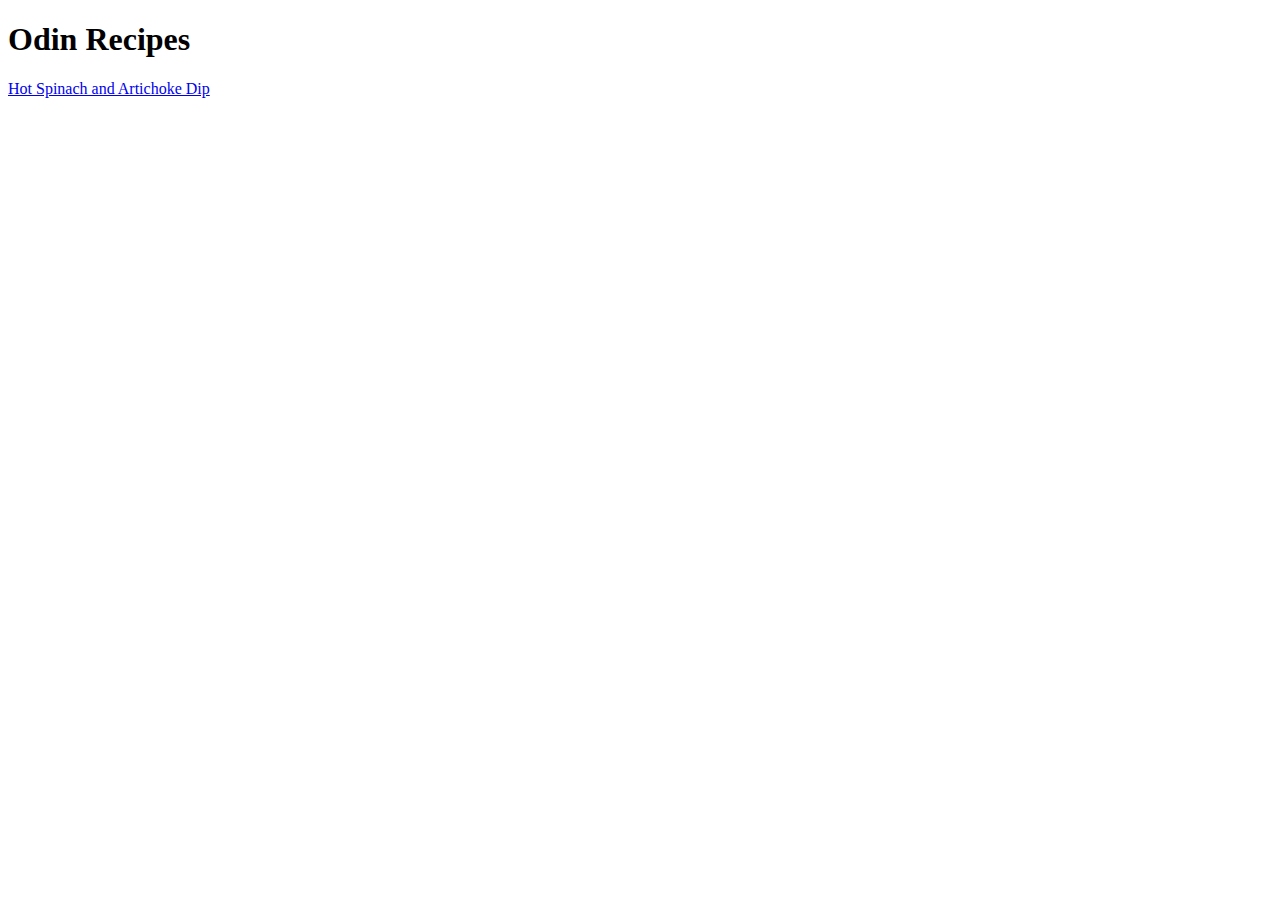
==== index.html @ eafe0264 "Initial boilerplate" ====
<!DOCTYPE html>
<html lang="en">
    <head>
        <meta charset="UTF-8">
        <title>Project: Recipes</title>
    </head>

    <body>
        <h1>Odin Recipes</h1>
        <a href="https://www.allrecipes.com/recipe/24915/hot-spinach-and-artichoke-dip/">Hot Spinach and Artichoke Dip</a>
    </body>
</html>
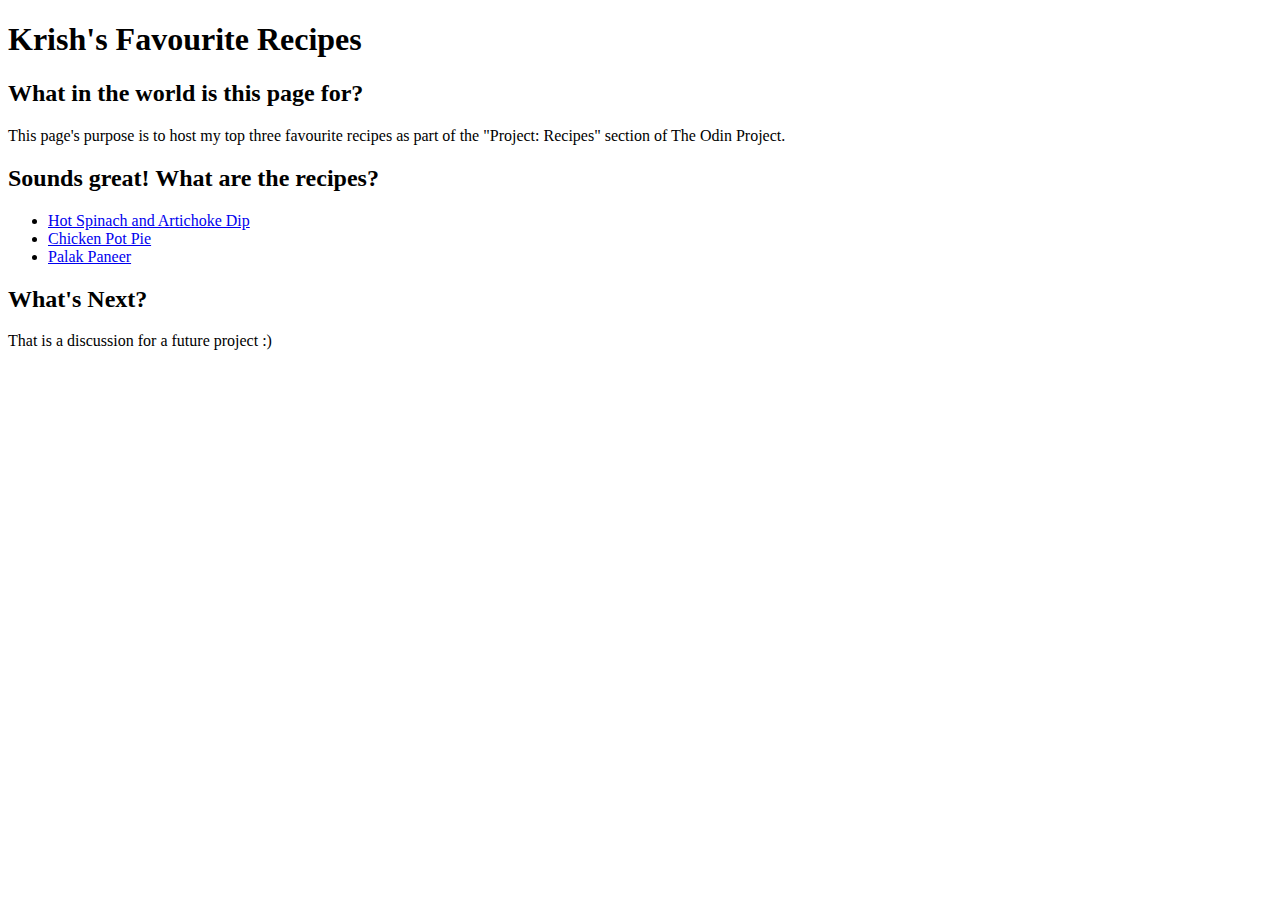
==== commit 55c713c9: "Final updates to index" ====
--- a/index.html
+++ b/index.html
@@ -2,11 +2,22 @@
 <html lang="en">
     <head>
         <meta charset="UTF-8">
-        <title>Project: Recipes</title>
+        <title>Krish's Favourite Recipes</title>
     </head>
 
     <body>
-        <h1>Odin Recipes</h1>
-        <a href="https://www.allrecipes.com/recipe/24915/hot-spinach-and-artichoke-dip/">Hot Spinach and Artichoke Dip</a>
+        <h1>Krish's Favourite Recipes</h1>
+        <h2>What in the world is this page for?</h2>
+            <p>This page's purpose is to host my top three favourite recipes as part of the "Project: Recipes" section 
+                of The Odin Project.
+            </p>
+        <h2>Sounds great! What are the recipes?</h2>
+        <ul>
+           <li><a href="./recipes/spinachandartichoke.html">Hot Spinach and Artichoke Dip</a></li>
+           <li><a href="./recipes/chickenpotpie.html">Chicken Pot Pie</a></li>
+           <li><a href="./recipes/palakpaneer.html">Palak Paneer</a></li>
+        </ul>
+        <h2>What's Next?</h2>
+        <p>That is a discussion for a future project :)</p>
     </body>
 </html>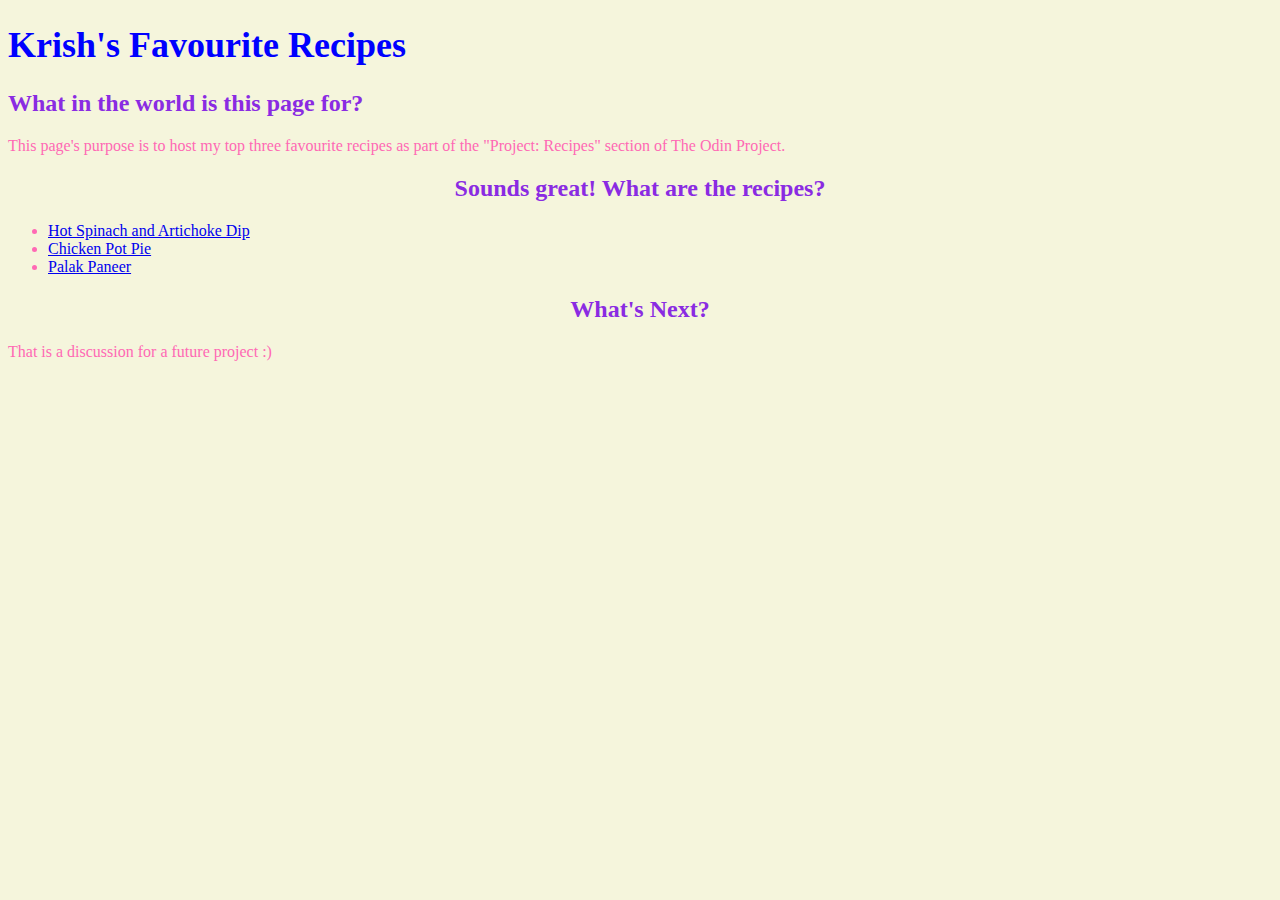
==== commit 59d7bca2: "Add class and id selectors" ====
--- a/index.html
+++ b/index.html
@@ -3,21 +3,22 @@
     <head>
         <meta charset="UTF-8">
         <title>Krish's Favourite Recipes</title>
+        <link rel="stylesheet" href="styles.css">
     </head>
 
     <body>
-        <h1>Krish's Favourite Recipes</h1>
-        <h2>What in the world is this page for?</h2>
+        <h1 class="title">Krish's Favourite Recipes</h1>
+        <h2 id="subheading">What in the world is this page for?</h2>
             <p>This page's purpose is to host my top three favourite recipes as part of the "Project: Recipes" section 
-                of The Odin Project.
+                    of The Odin Project.
             </p>
-        <h2>Sounds great! What are the recipes?</h2>
+        <h2 class="subheading" id="subheading">Sounds great! What are the recipes?</h2>
         <ul>
            <li><a href="./recipes/spinachandartichoke.html">Hot Spinach and Artichoke Dip</a></li>
            <li><a href="./recipes/chickenpotpie.html">Chicken Pot Pie</a></li>
            <li><a href="./recipes/palakpaneer.html">Palak Paneer</a></li>
         </ul>
-        <h2>What's Next?</h2>
+        <h2 class="subheading" id="subheading">What's Next?</h2>
         <p>That is a discussion for a future project :)</p>
     </body>
 </html>--- a/styles.css
+++ b/styles.css
@@ -0,0 +1,46 @@
+/*Universal selector*/
+
+* {
+    background-color: beige;
+}
+
+/* Type selector */
+body {
+    color: hotpink;
+}
+
+/* Class selector */
+.title {
+    font-size: 36px
+}
+
+/* ID selector */
+#subheading {
+    color: blueviolet;
+}
+
+
+/* Chaining Selector */
+
+.title#subheading {
+    font-weight: bold;
+}
+
+/* Grouping selector */
+
+.title,
+.subheading {
+    color: blue;
+}
+
+.subheading {
+    font-size: 24px;
+    text-align: center;
+}
+
+/* Descendant Combinator */
+
+.title .subheading {
+   height: auto;
+}
+
